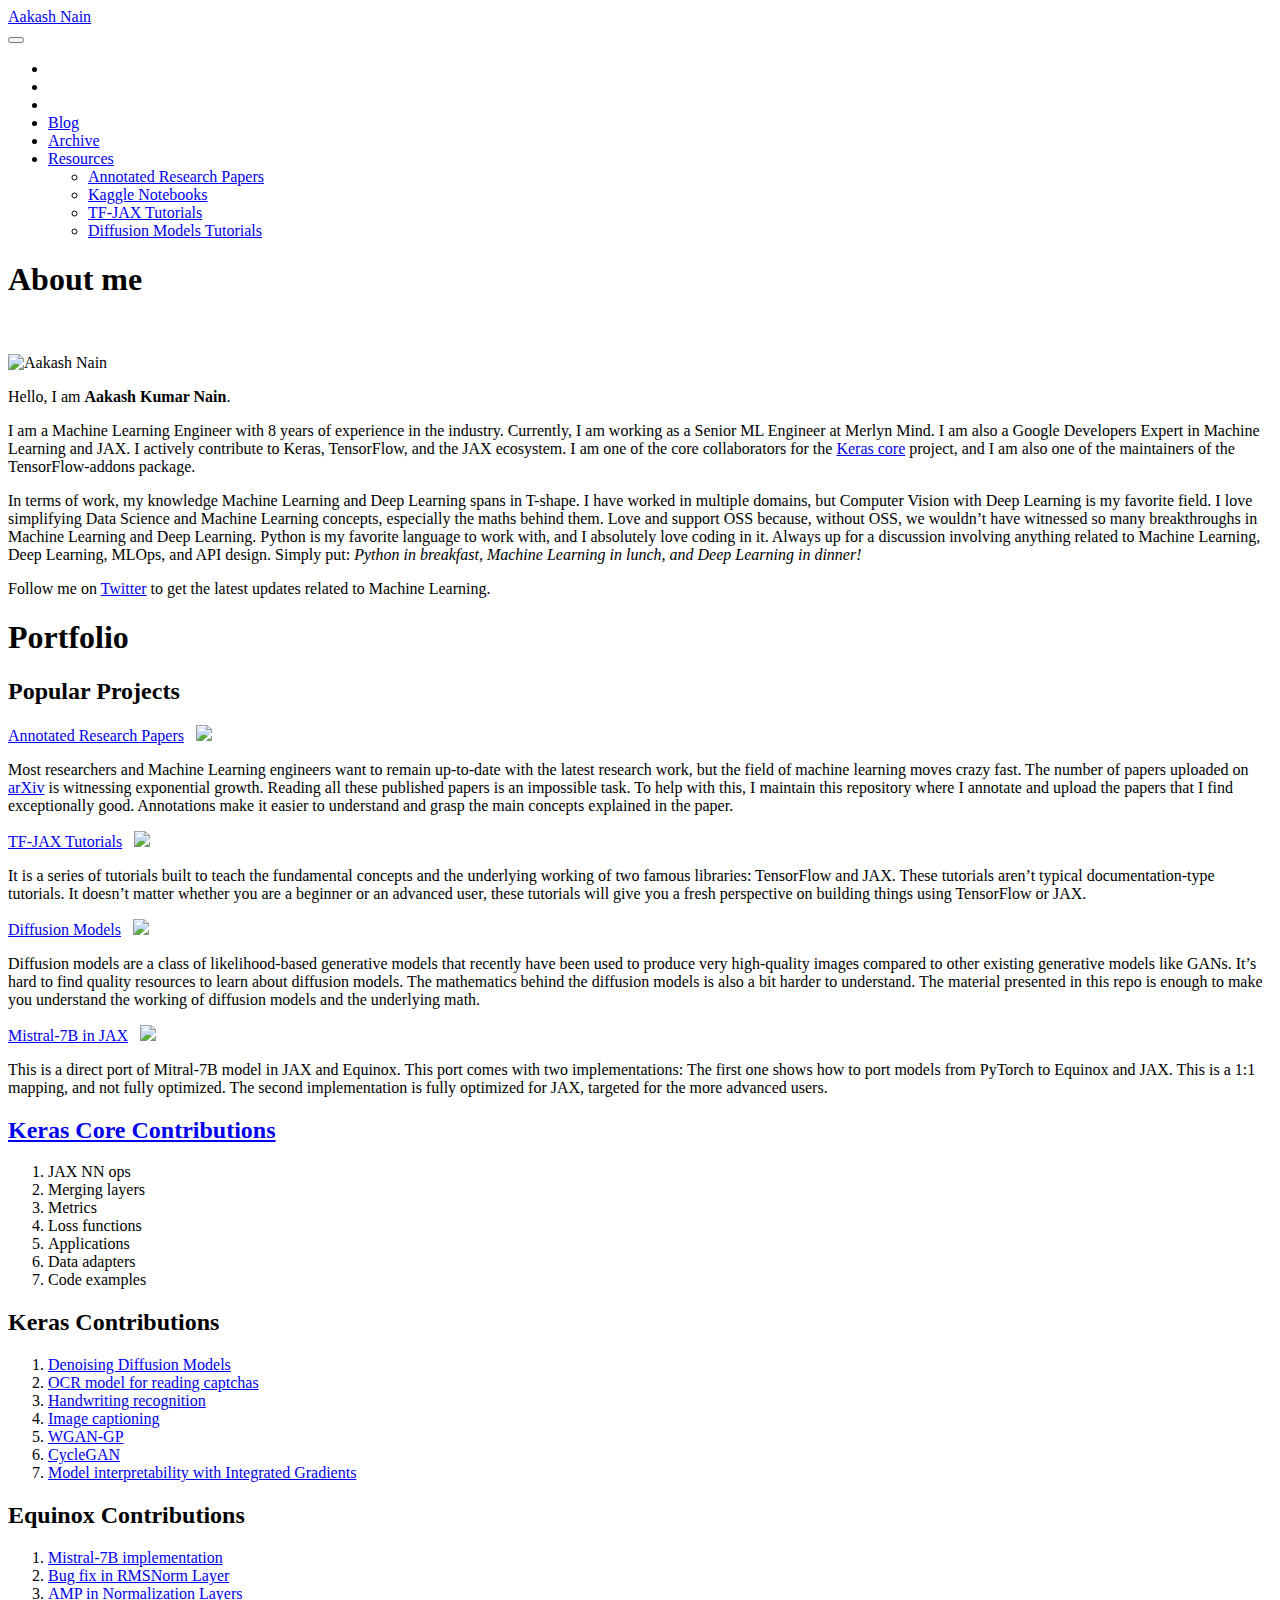
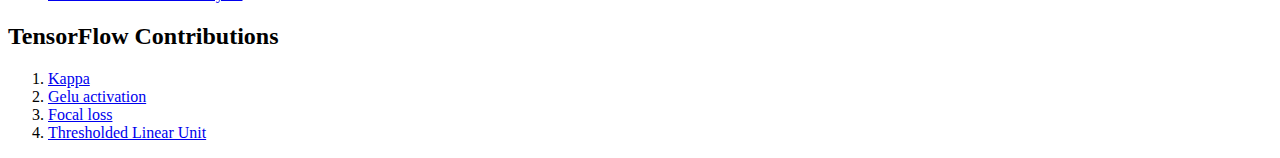
==== docs/index.html @ 56d79fc7 "final redner" ====
<!DOCTYPE html>
<html xmlns="http://www.w3.org/1999/xhtml" lang="en" xml:lang="en"><head>

<meta charset="utf-8">
<meta name="generator" content="quarto-1.3.433">

<meta name="viewport" content="width=device-width, initial-scale=1.0, user-scalable=yes">


<title>Aakash Nain</title>
<style>
code{white-space: pre-wrap;}
span.smallcaps{font-variant: small-caps;}
div.columns{display: flex; gap: min(4vw, 1.5em);}
div.column{flex: auto; overflow-x: auto;}
div.hanging-indent{margin-left: 1.5em; text-indent: -1.5em;}
ul.task-list{list-style: none;}
ul.task-list li input[type="checkbox"] {
  width: 0.8em;
  margin: 0 0.8em 0.2em -1em; /* quarto-specific, see https://github.com/quarto-dev/quarto-cli/issues/4556 */ 
  vertical-align: middle;
}
</style>


<script src="site_libs/quarto-nav/quarto-nav.js"></script>
<script src="site_libs/quarto-nav/headroom.min.js"></script>
<script src="site_libs/clipboard/clipboard.min.js"></script>
<script src="site_libs/quarto-search/autocomplete.umd.js"></script>
<script src="site_libs/quarto-search/fuse.min.js"></script>
<script src="site_libs/quarto-search/quarto-search.js"></script>
<meta name="quarto:offset" content="./">
<script src="site_libs/quarto-html/quarto.js"></script>
<script src="site_libs/quarto-html/popper.min.js"></script>
<script src="site_libs/quarto-html/tippy.umd.min.js"></script>
<script src="site_libs/quarto-html/anchor.min.js"></script>
<link href="site_libs/quarto-html/tippy.css" rel="stylesheet">
<link href="site_libs/quarto-html/quarto-syntax-highlighting-dark.css" rel="stylesheet" id="quarto-text-highlighting-styles">
<script src="site_libs/bootstrap/bootstrap.min.js"></script>
<link href="site_libs/bootstrap/bootstrap-icons.css" rel="stylesheet">
<link href="site_libs/bootstrap/bootstrap.min.css" rel="stylesheet" id="quarto-bootstrap" data-mode="dark">
<script id="quarto-search-options" type="application/json">{
  "location": "navbar",
  "copy-button": false,
  "collapse-after": 3,
  "panel-placement": "end",
  "type": "overlay",
  "limit": 20,
  "language": {
    "search-no-results-text": "No results",
    "search-matching-documents-text": "matching documents",
    "search-copy-link-title": "Copy link to search",
    "search-hide-matches-text": "Hide additional matches",
    "search-more-match-text": "more match in this document",
    "search-more-matches-text": "more matches in this document",
    "search-clear-button-title": "Clear",
    "search-detached-cancel-button-title": "Cancel",
    "search-submit-button-title": "Submit",
    "search-label": "Search"
  }
}</script>


</head>

<body class="nav-fixed">

<div id="quarto-search-results"></div>
  <header id="quarto-header" class="headroom fixed-top">
    <nav class="navbar navbar-expand-lg navbar-dark ">
      <div class="navbar-container container-fluid">
      <div class="navbar-brand-container">
    <a class="navbar-brand" href="./index.html">
    <span class="navbar-title">Aakash Nain</span>
    </a>
  </div>
            <div id="quarto-search" class="" title="Search"></div>
          <button class="navbar-toggler" type="button" data-bs-toggle="collapse" data-bs-target="#navbarCollapse" aria-controls="navbarCollapse" aria-expanded="false" aria-label="Toggle navigation" onclick="if (window.quartoToggleHeadroom) { window.quartoToggleHeadroom(); }">
  <span class="navbar-toggler-icon"></span>
</button>
          <div class="collapse navbar-collapse" id="navbarCollapse">
            <ul class="navbar-nav navbar-nav-scroll ms-auto">
  <li class="nav-item compact">
    <a class="nav-link" href="https://github.com/AakashKumarNain" rel="" target=""><i class="bi bi-github" role="img">
</i> 
 <span class="menu-text"></span></a>
  </li>  
  <li class="nav-item compact">
    <a class="nav-link" href="https://twitter.com/A_K_Nain" rel="" target=""><i class="bi bi-twitter" role="img">
</i> 
 <span class="menu-text"></span></a>
  </li>  
  <li class="nav-item compact">
    <a class="nav-link" href="https://www.linkedin.com/in/aakash-kumar-nain" rel="" target=""><i class="bi bi-linkedin" role="img">
</i> 
 <span class="menu-text"></span></a>
  </li>  
  <li class="nav-item">
    <a class="nav-link" href="./blog.html" rel="" target="">
 <span class="menu-text">Blog</span></a>
  </li>  
  <li class="nav-item">
    <a class="nav-link" href="./archive.html" rel="" target="">
 <span class="menu-text">Archive</span></a>
  </li>  
  <li class="nav-item dropdown ">
    <a class="nav-link dropdown-toggle" href="#" id="nav-menu-resources" role="button" data-bs-toggle="dropdown" aria-expanded="false" rel="" target="">
 <span class="menu-text">Resources</span>
    </a>
    <ul class="dropdown-menu dropdown-menu-end" aria-labelledby="nav-menu-resources">    
        <li>
    <a class="dropdown-item" href="https://github.com/AakashKumarNain/annotated_research_papers" rel="" target="">
 <span class="dropdown-text">Annotated Research Papers</span></a>
  </li>  
        <li>
    <a class="dropdown-item" href="https://www.kaggle.com/aakashnain/code?userId=536977" rel="" target="">
 <span class="dropdown-text">Kaggle Notebooks</span></a>
  </li>  
        <li>
    <a class="dropdown-item" href="https://github.com/AakashKumarNain/TF_JAX_tutorials" rel="" target="">
 <span class="dropdown-text">TF-JAX Tutorials</span></a>
  </li>  
        <li>
    <a class="dropdown-item" href="https://github.com/AakashKumarNain/diffusion_models" rel="" target="">
 <span class="dropdown-text">Diffusion Models Tutorials</span></a>
  </li>  
    </ul>
  </li>
</ul>
            <div class="quarto-navbar-tools">
</div>
          </div> <!-- /navcollapse -->
      </div> <!-- /container-fluid -->
    </nav>
</header>
<!-- content -->
<div id="quarto-content" class="quarto-container page-columns page-rows-contents page-layout-full page-navbar">
<!-- sidebar -->
<!-- margin-sidebar -->
    
<!-- main -->
<main class="content column-page" id="quarto-document-content">



<section id="about-me" class="level1">
<h1>About me</h1>
<p><br></p>
<div class="grid">
<div id="about-me-text" class="g-col-12 g-col-sm-12 g-col-md-4">
<p><img src="./images/nain.png" style="width:100%" alt="Aakash Nain"></p>
</div>
<div class="g-col-12 g-col-sm-12 g-col-md-8">
<p>Hello, I am <strong>Aakash Kumar Nain</strong>.</p>
<p>I am a Machine Learning Engineer with 8 years of experience in the industry. Currently, I am working as a Senior ML Engineer at Merlyn Mind. I am also a Google Developers Expert in Machine Learning and JAX. I actively contribute to Keras, TensorFlow, and the JAX ecosystem. I am one of the core collaborators for the <a href="https://keras.io/keras_core/">Keras core</a> project, and I am also one of the maintainers of the TensorFlow-addons package.</p>
<p>In terms of work, my knowledge Machine Learning and Deep Learning spans in T-shape. I have worked in multiple domains, but Computer Vision with Deep Learning is my favorite field. I love simplifying Data Science and Machine Learning concepts, especially the maths behind them. Love and support OSS because, without OSS, we wouldn’t have witnessed so many breakthroughs in Machine Learning and Deep Learning. Python is my favorite language to work with, and I absolutely love coding in it. Always up for a discussion involving anything related to Machine Learning, Deep Learning, MLOps, and API design. Simply put: <em>Python in breakfast, Machine Learning in lunch, and Deep Learning in dinner!</em></p>
<p>Follow me on <a href="https://twitter.com/A_K_Nain">Twitter</a> to get the latest updates related to Machine Learning.</p>
</div>
</div>
</section>
<section id="portfolio" class="level1">
<h1>Portfolio</h1>
<div class="grid">
<section id="popular-projects" class="level2 g-col-12 g-col-sm-12 g-col-md-12">
<h2 class="anchored" data-anchor-id="popular-projects">Popular Projects</h2>
<p><a href="https://github.com/AakashKumarNain/annotated_research_papers">Annotated Research Papers</a> &nbsp; <img src="https://img.shields.io/github/stars/AakashKumarNain/annotated_research_papers?color=blue&amp;logo=github"></p>
<p>Most researchers and Machine Learning engineers want to remain up-to-date with the latest research work, but the field of machine learning moves crazy fast. The number of papers uploaded on <a href="https://arxiv.org/">arXiv</a> is witnessing exponential growth. Reading all these published papers is an impossible task. To help with this, I maintain this repository where I annotate and upload the papers that I find exceptionally good. Annotations make it easier to understand and grasp the main concepts explained in the paper. <br></p>
<p><a href="https://github.com/AakashKumarNain/TF_JAX_tutorials">TF-JAX Tutorials</a> &nbsp; <img src="https://img.shields.io/github/stars/AakashKumarNain/TF_JAX_tutorials?color=blue&amp;logo=github"></p>
<p>It is a series of tutorials built to teach the fundamental concepts and the underlying working of two famous libraries: TensorFlow and JAX. These tutorials aren’t typical documentation-type tutorials. It doesn’t matter whether you are a beginner or an advanced user, these tutorials will give you a fresh perspective on building things using TensorFlow or JAX. <br></p>
<p><a href="https://github.com/AakashKumarNain/diffusion_models">Diffusion Models</a> &nbsp; <img src="https://img.shields.io/github/stars/AakashKumarNain/diffusion_models?color=blue&amp;logo=github"></p>
<p>Diffusion models are a class of likelihood-based generative models that recently have been used to produce very high-quality images compared to other existing generative models like GANs. It’s hard to find quality resources to learn about diffusion models. The mathematics behind the diffusion models is also a bit harder to understand. The material presented in this repo is enough to make you understand the working of diffusion models and the underlying math. <br></p>
<p><a href="https://github.com/AakashKumarNain/mistral_jax">Mistral-7B in JAX</a> &nbsp; <img src="https://img.shields.io/github/stars/AakashKumarNain/mistral_jax?color=blue&amp;logo=github"></p>
<p>This is a direct port of Mitral-7B model in JAX and Equinox. This port comes with two implementations: The first one shows how to port models from PyTorch to Equinox and JAX. This is a 1:1 mapping, and not fully optimized. The second implementation is fully optimized for JAX, targeted for the more advanced users.</p>
</section>
<section id="keras-core-contributions" class="level2 g-col-12 g-col-sm-12 g-col-md-6">
<h2 class="anchored" data-anchor-id="keras-core-contributions"><a href="https://keras.io/keras_core/announcement/">Keras Core Contributions</a></h2>
<ol type="1">
<li>JAX NN ops</li>
<li>Merging layers</li>
<li>Metrics</li>
<li>Loss functions</li>
<li>Applications</li>
<li>Data adapters</li>
<li>Code examples</li>
</ol>
</section>
<section id="keras-contributions" class="level2 g-col-12 g-col-sm-12 g-col-md-6">
<h2 class="anchored" data-anchor-id="keras-contributions">Keras Contributions</h2>
<ol type="1">
<li><a href="https://keras.io/examples/generative/ddpm/">Denoising Diffusion Models</a></li>
<li><a href="https://keras.io/examples/vision/captcha_ocr/">OCR model for reading captchas</a></li>
<li><a href="https://keras.io/examples/vision/handwriting_recognition/">Handwriting recognition</a></li>
<li><a href="https://keras.io/examples/vision/image_captioning/">Image captioning</a></li>
<li><a href="https://keras.io/examples/generative/wgan_gp/">WGAN-GP</a></li>
<li><a href="https://keras.io/examples/generative/cyclegan/">CycleGAN</a></li>
<li><a href="https://keras.io/examples/vision/integrated_gradients/">Model interpretability with Integrated Gradients</a></li>
</ol>
</section>
<section id="equinox-contributions" class="level2 g-col-12 g-col-sm-12 g-col-md-6">
<h2 class="anchored" data-anchor-id="equinox-contributions">Equinox Contributions</h2>
<ol type="1">
<li><a href="https://docs.kidger.site/equinox/examples/mistral_7b/">Mistral-7B implementation</a></li>
<li><a href="https://github.com/patrick-kidger/equinox/pull/723">Bug fix in RMSNorm Layer</a></li>
<li><a href="https://github.com/patrick-kidger/equinox/pull/876y">AMP in Normalization Layers</a></li>
</ol>
</section>
<section id="tensorflow-contributions" class="level2 g-col-12 g-col-sm-12 g-col-md-6">
<h2 class="anchored" data-anchor-id="tensorflow-contributions">TensorFlow Contributions</h2>
<ol type="1">
<li><a href="https://github.com/tensorflow/addons/blob/master/tensorflow_addons/metrics/cohens_kappa.py">Kappa</a></li>
<li><a href="https://github.com/tensorflow/addons/blob/master/tensorflow_addons/layers/gelu.py">Gelu activation</a></li>
<li><a href="https://github.com/tensorflow/addons/blob/master/tensorflow_addons/losses/focal_loss.py">Focal loss</a></li>
<li><a href="https://github.com/tensorflow/addons/blob/master/tensorflow_addons/layers/tlu.py">Thresholded Linear Unit</a></li>
</ol>
</section>
</div>


</section>

</main> <!-- /main -->
<script id="quarto-html-after-body" type="application/javascript">
window.document.addEventListener("DOMContentLoaded", function (event) {
  const toggleBodyColorMode = (bsSheetEl) => {
    const mode = bsSheetEl.getAttribute("data-mode");
    const bodyEl = window.document.querySelector("body");
    if (mode === "dark") {
      bodyEl.classList.add("quarto-dark");
      bodyEl.classList.remove("quarto-light");
    } else {
      bodyEl.classList.add("quarto-light");
      bodyEl.classList.remove("quarto-dark");
    }
  }
  const toggleBodyColorPrimary = () => {
    const bsSheetEl = window.document.querySelector("link#quarto-bootstrap");
    if (bsSheetEl) {
      toggleBodyColorMode(bsSheetEl);
    }
  }
  toggleBodyColorPrimary();  
  const icon = "";
  const anchorJS = new window.AnchorJS();
  anchorJS.options = {
    placement: 'right',
    icon: icon
  };
  anchorJS.add('.anchored');
  const isCodeAnnotation = (el) => {
    for (const clz of el.classList) {
      if (clz.startsWith('code-annotation-')) {                     
        return true;
      }
    }
    return false;
  }
  const clipboard = new window.ClipboardJS('.code-copy-button', {
    text: function(trigger) {
      const codeEl = trigger.previousElementSibling.cloneNode(true);
      for (const childEl of codeEl.children) {
        if (isCodeAnnotation(childEl)) {
          childEl.remove();
        }
      }
      return codeEl.innerText;
    }
  });
  clipboard.on('success', function(e) {
    // button target
    const button = e.trigger;
    // don't keep focus
    button.blur();
    // flash "checked"
    button.classList.add('code-copy-button-checked');
    var currentTitle = button.getAttribute("title");
    button.setAttribute("title", "Copied!");
    let tooltip;
    if (window.bootstrap) {
      button.setAttribute("data-bs-toggle", "tooltip");
      button.setAttribute("data-bs-placement", "left");
      button.setAttribute("data-bs-title", "Copied!");
      tooltip = new bootstrap.Tooltip(button, 
        { trigger: "manual", 
          customClass: "code-copy-button-tooltip",
          offset: [0, -8]});
      tooltip.show();    
    }
    setTimeout(function() {
      if (tooltip) {
        tooltip.hide();
        button.removeAttribute("data-bs-title");
        button.removeAttribute("data-bs-toggle");
        button.removeAttribute("data-bs-placement");
      }
      button.setAttribute("title", currentTitle);
      button.classList.remove('code-copy-button-checked');
    }, 1000);
    // clear code selection
    e.clearSelection();
  });
  function tippyHover(el, contentFn) {
    const config = {
      allowHTML: true,
      content: contentFn,
      maxWidth: 500,
      delay: 100,
      arrow: false,
      appendTo: function(el) {
          return el.parentElement;
      },
      interactive: true,
      interactiveBorder: 10,
      theme: 'quarto',
      placement: 'bottom-start'
    };
    window.tippy(el, config); 
  }
  const noterefs = window.document.querySelectorAll('a[role="doc-noteref"]');
  for (var i=0; i<noterefs.length; i++) {
    const ref = noterefs[i];
    tippyHover(ref, function() {
      // use id or data attribute instead here
      let href = ref.getAttribute('data-footnote-href') || ref.getAttribute('href');
      try { href = new URL(href).hash; } catch {}
      const id = href.replace(/^#\/?/, "");
      const note = window.document.getElementById(id);
      return note.innerHTML;
    });
  }
      let selectedAnnoteEl;
      const selectorForAnnotation = ( cell, annotation) => {
        let cellAttr = 'data-code-cell="' + cell + '"';
        let lineAttr = 'data-code-annotation="' +  annotation + '"';
        const selector = 'span[' + cellAttr + '][' + lineAttr + ']';
        return selector;
      }
      const selectCodeLines = (annoteEl) => {
        const doc = window.document;
        const targetCell = annoteEl.getAttribute("data-target-cell");
        const targetAnnotation = annoteEl.getAttribute("data-target-annotation");
        const annoteSpan = window.document.querySelector(selectorForAnnotation(targetCell, targetAnnotation));
        const lines = annoteSpan.getAttribute("data-code-lines").split(",");
        const lineIds = lines.map((line) => {
          return targetCell + "-" + line;
        })
        let top = null;
        let height = null;
        let parent = null;
        if (lineIds.length > 0) {
            //compute the position of the single el (top and bottom and make a div)
            const el = window.document.getElementById(lineIds[0]);
            top = el.offsetTop;
            height = el.offsetHeight;
            parent = el.parentElement.parentElement;
          if (lineIds.length > 1) {
            const lastEl = window.document.getElementById(lineIds[lineIds.length - 1]);
            const bottom = lastEl.offsetTop + lastEl.offsetHeight;
            height = bottom - top;
          }
          if (top !== null && height !== null && parent !== null) {
            // cook up a div (if necessary) and position it 
            let div = window.document.getElementById("code-annotation-line-highlight");
            if (div === null) {
              div = window.document.createElement("div");
              div.setAttribute("id", "code-annotation-line-highlight");
              div.style.position = 'absolute';
              parent.appendChild(div);
            }
            div.style.top = top - 2 + "px";
            div.style.height = height + 4 + "px";
            let gutterDiv = window.document.getElementById("code-annotation-line-highlight-gutter");
            if (gutterDiv === null) {
              gutterDiv = window.document.createElement("div");
              gutterDiv.setAttribute("id", "code-annotation-line-highlight-gutter");
              gutterDiv.style.position = 'absolute';
              const codeCell = window.document.getElementById(targetCell);
              const gutter = codeCell.querySelector('.code-annotation-gutter');
              gutter.appendChild(gutterDiv);
            }
            gutterDiv.style.top = top - 2 + "px";
            gutterDiv.style.height = height + 4 + "px";
          }
          selectedAnnoteEl = annoteEl;
        }
      };
      const unselectCodeLines = () => {
        const elementsIds = ["code-annotation-line-highlight", "code-annotation-line-highlight-gutter"];
        elementsIds.forEach((elId) => {
          const div = window.document.getElementById(elId);
          if (div) {
            div.remove();
          }
        });
        selectedAnnoteEl = undefined;
      };
      // Attach click handler to the DT
      const annoteDls = window.document.querySelectorAll('dt[data-target-cell]');
      for (const annoteDlNode of annoteDls) {
        annoteDlNode.addEventListener('click', (event) => {
          const clickedEl = event.target;
          if (clickedEl !== selectedAnnoteEl) {
            unselectCodeLines();
            const activeEl = window.document.querySelector('dt[data-target-cell].code-annotation-active');
            if (activeEl) {
              activeEl.classList.remove('code-annotation-active');
            }
            selectCodeLines(clickedEl);
            clickedEl.classList.add('code-annotation-active');
          } else {
            // Unselect the line
            unselectCodeLines();
            clickedEl.classList.remove('code-annotation-active');
          }
        });
      }
  const findCites = (el) => {
    const parentEl = el.parentElement;
    if (parentEl) {
      const cites = parentEl.dataset.cites;
      if (cites) {
        return {
          el,
          cites: cites.split(' ')
        };
      } else {
        return findCites(el.parentElement)
      }
    } else {
      return undefined;
    }
  };
  var bibliorefs = window.document.querySelectorAll('a[role="doc-biblioref"]');
  for (var i=0; i<bibliorefs.length; i++) {
    const ref = bibliorefs[i];
    const citeInfo = findCites(ref);
    if (citeInfo) {
      tippyHover(citeInfo.el, function() {
        var popup = window.document.createElement('div');
        citeInfo.cites.forEach(function(cite) {
          var citeDiv = window.document.createElement('div');
          citeDiv.classList.add('hanging-indent');
          citeDiv.classList.add('csl-entry');
          var biblioDiv = window.document.getElementById('ref-' + cite);
          if (biblioDiv) {
            citeDiv.innerHTML = biblioDiv.innerHTML;
          }
          popup.appendChild(citeDiv);
        });
        return popup.innerHTML;
      });
    }
  }
});
</script>
</div> <!-- /content -->



</body></html>
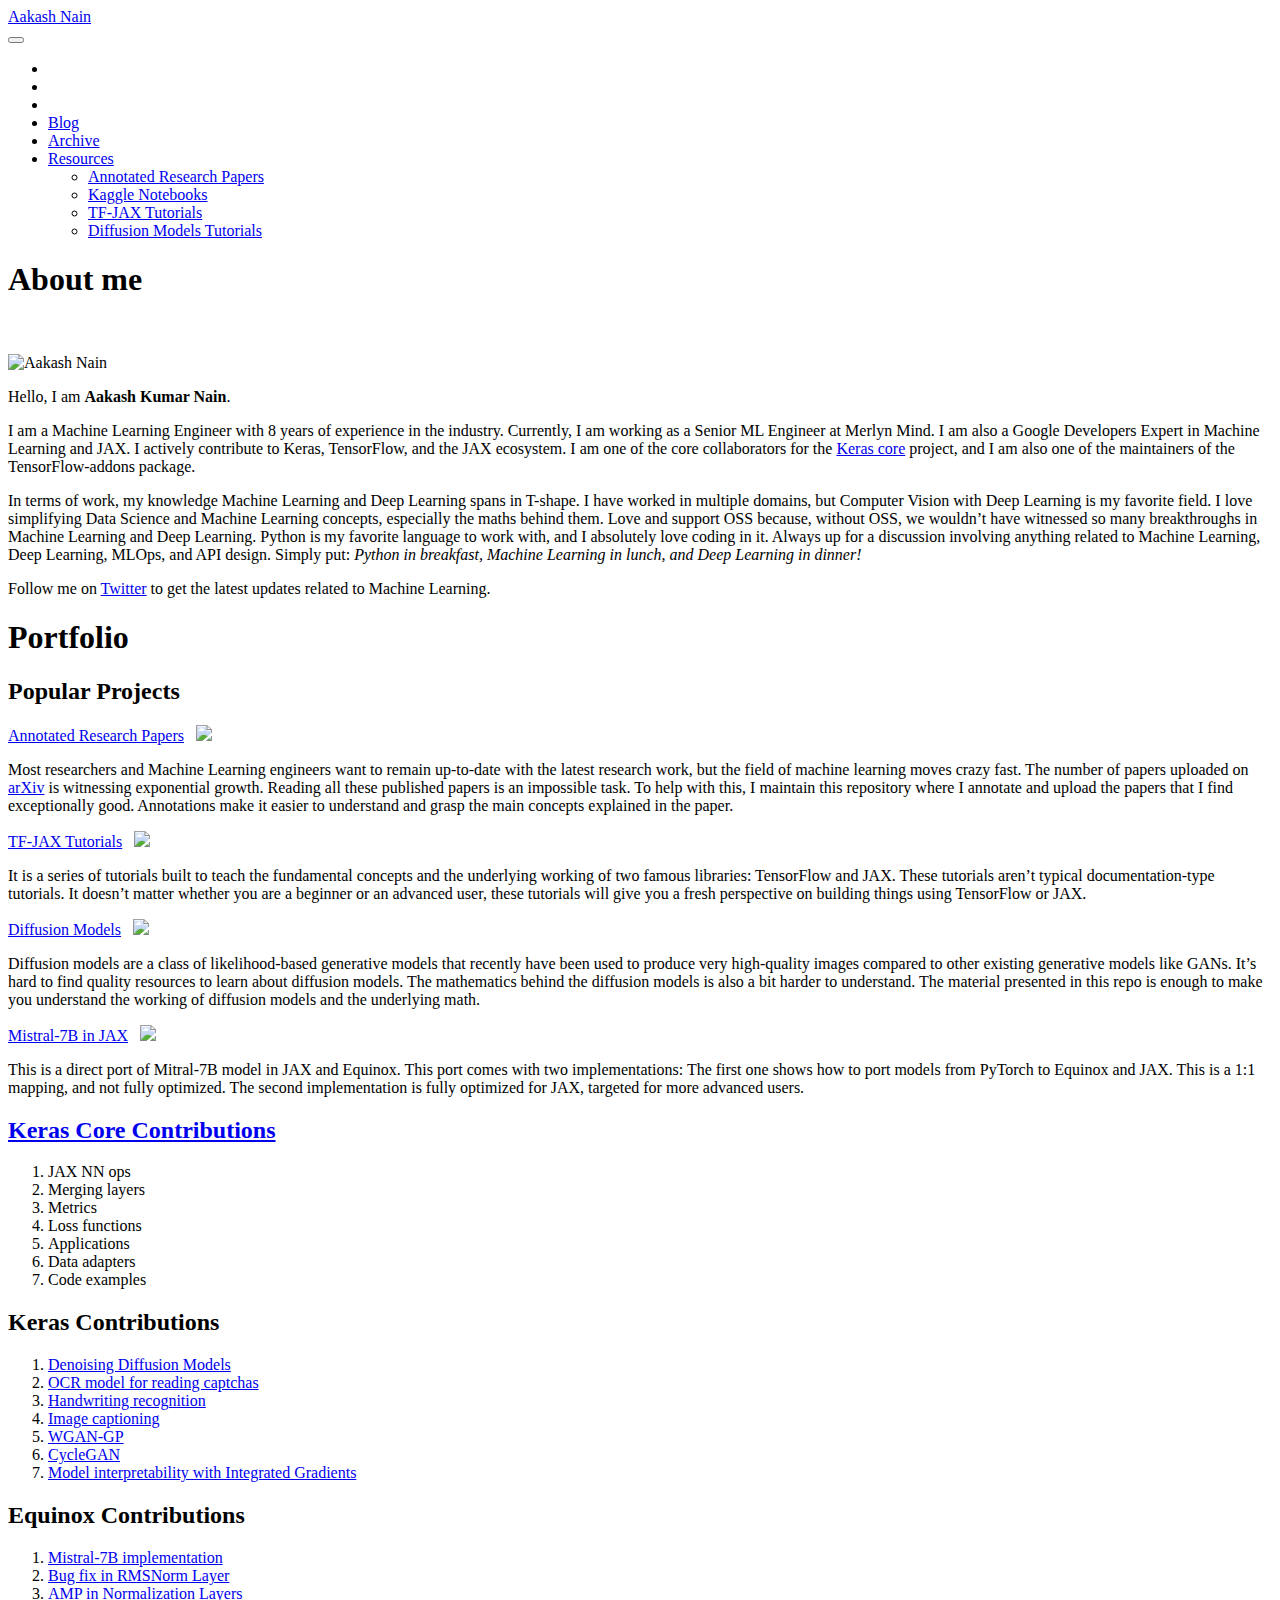
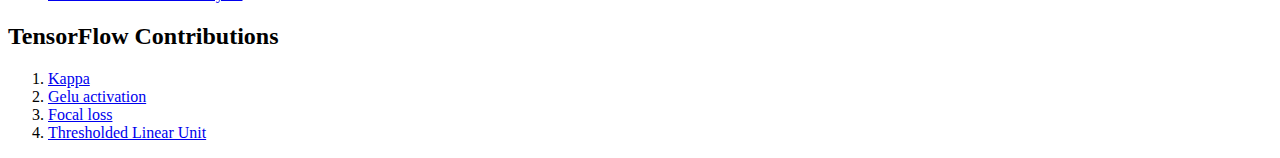
==== commit 8c4fa7e0: "nit" ====
--- a/docs/index.html
+++ b/docs/index.html
@@ -170,7 +170,7 @@
 <p><a href="https://github.com/AakashKumarNain/diffusion_models">Diffusion Models</a> &nbsp; <img src="https://img.shields.io/github/stars/AakashKumarNain/diffusion_models?color=blue&amp;logo=github"></p>
 <p>Diffusion models are a class of likelihood-based generative models that recently have been used to produce very high-quality images compared to other existing generative models like GANs. It’s hard to find quality resources to learn about diffusion models. The mathematics behind the diffusion models is also a bit harder to understand. The material presented in this repo is enough to make you understand the working of diffusion models and the underlying math. <br></p>
 <p><a href="https://github.com/AakashKumarNain/mistral_jax">Mistral-7B in JAX</a> &nbsp; <img src="https://img.shields.io/github/stars/AakashKumarNain/mistral_jax?color=blue&amp;logo=github"></p>
-<p>This is a direct port of Mitral-7B model in JAX and Equinox. This port comes with two implementations: The first one shows how to port models from PyTorch to Equinox and JAX. This is a 1:1 mapping, and not fully optimized. The second implementation is fully optimized for JAX, targeted for the more advanced users.</p>
+<p>This is a direct port of Mitral-7B model in JAX and Equinox. This port comes with two implementations: The first one shows how to port models from PyTorch to Equinox and JAX. This is a 1:1 mapping, and not fully optimized. The second implementation is fully optimized for JAX, targeted for more advanced users.</p>
 </section>
 <section id="keras-core-contributions" class="level2 g-col-12 g-col-sm-12 g-col-md-6">
 <h2 class="anchored" data-anchor-id="keras-core-contributions"><a href="https://keras.io/keras_core/announcement/">Keras Core Contributions</a></h2>
